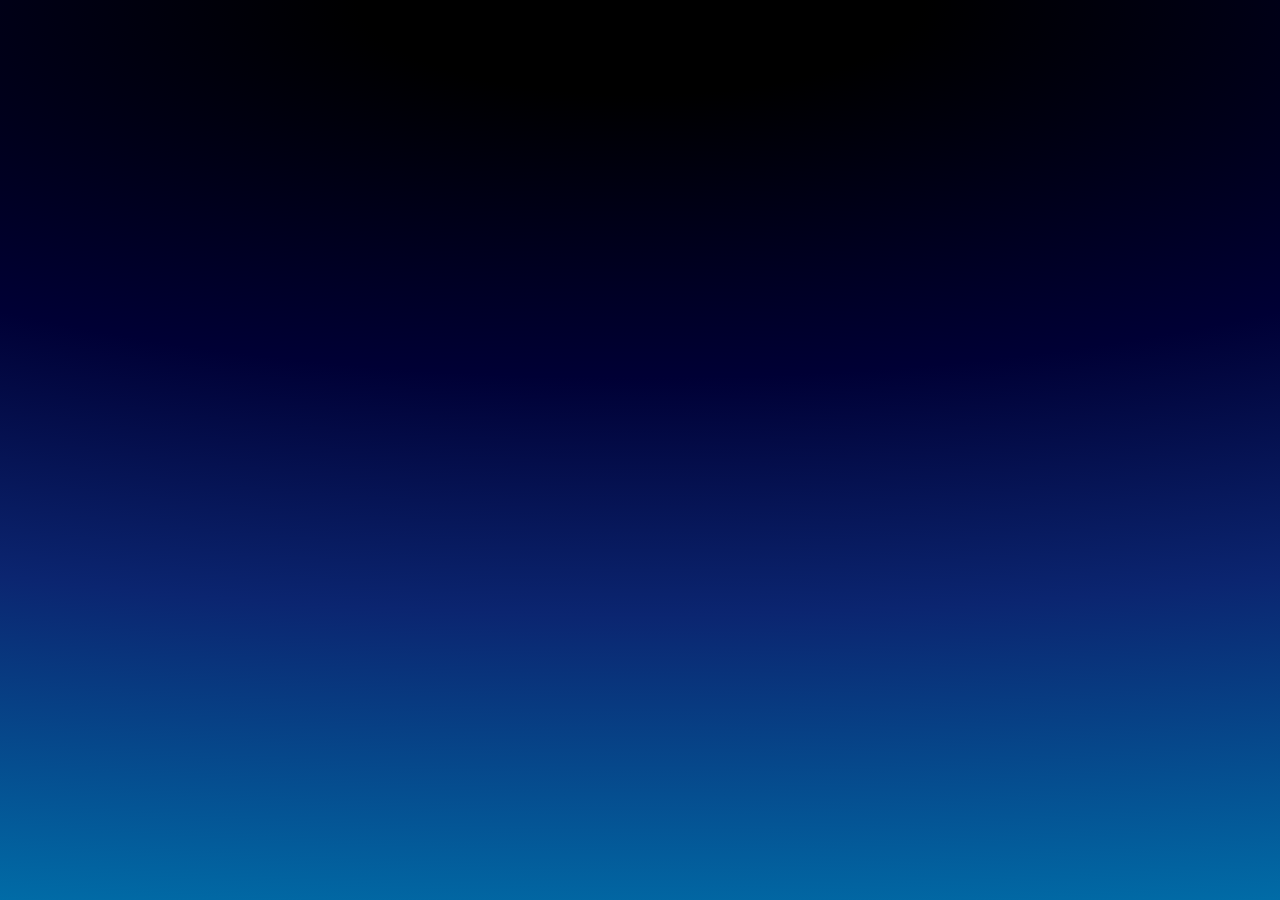
==== index.html @ 31738992 "xx" ====
<!doctype html>
<html lang="zh">
<head>
	<meta charset="UTF-8">
	<meta http-equiv="X-UA-Compatible" content="IE=edge,chrome=1"> 
	<meta name="viewport" content="width=device-width, initial-scale=1.0">
	<title>雨曦的🌟空</title>
	<script src="./jq.js"></script>
	<script src='js/prefixfree.min.js'></script>
	<style class="cp-pen-styles">body {
	  background: radial-gradient(200% 100% at bottom center, #0070aa, #0b2570, #000035, #000);
	  background: radial-gradient(220% 105% at top center, #000 10%, #000035 40%, #0b2570 65%, #0070aa);
	  background-attachment: fixed;
	  overflow: hidden;
	}

	@keyframes rotate {
	  0% {
	    transform: perspective(400px) rotateZ(20deg) rotateX(-40deg) rotateY(0);
	  }
	  100% {
	    transform: perspective(400px) rotateZ(20deg) rotateX(-40deg) rotateY(-360deg);
	  }
	}
	.stars {
	  transform: perspective(500px);
	  transform-style: preserve-3d;
	  position: absolute;
	  bottom: 0;
	  perspective-origin: 50% 100%;
	  left: 50%;
	  animation: rotate 90s infinite linear;
	}

	.star {
	  width: 2px;
	  height: 2px;
	  background: #F7F7B6;
	  position: absolute;
	  top: 0;
	  left: 0;
	  transform-origin: 0 0 -300px;
	  transform: translate3d(0, 0, -300px);
	  backface-visibility: hidden;
	}
	</style>
</head>
<body>
	
	<div class="stars">
  		
	</div>
	<script src='js/stopExecutionOnTimeout.js'></script>
	
	<script>
	$(document).ready(function () {
	    var stars = 800;
	    var $stars = $('.stars');
	    var r = 800;
	    for (var i = 0; i < stars; i++) {
	        if (window.CP.shouldStopExecution(1)) {
	            break;
	        }
	        var $star = $('<div/>').addClass('star');
	        $stars.append($star);
	    }
	    window.CP.exitedLoop(1);
	    $('.star').each(function () {
	        var cur = $(this);
	        var s = 0.2 + Math.random() * 1;
	        var curR = r + Math.random() * 300;
	        cur.css({
	            transformOrigin: '0 0 ' + curR + 'px',
	            transform: ' translate3d(0,0,-' + curR + 'px) rotateY(' + Math.random() * 360 + 'deg) rotateX(' + Math.random() * -50 + 'deg) scale(' + s + ',' + s + ')'
	        });
	    });
	});

	</script>
</body>
</html>
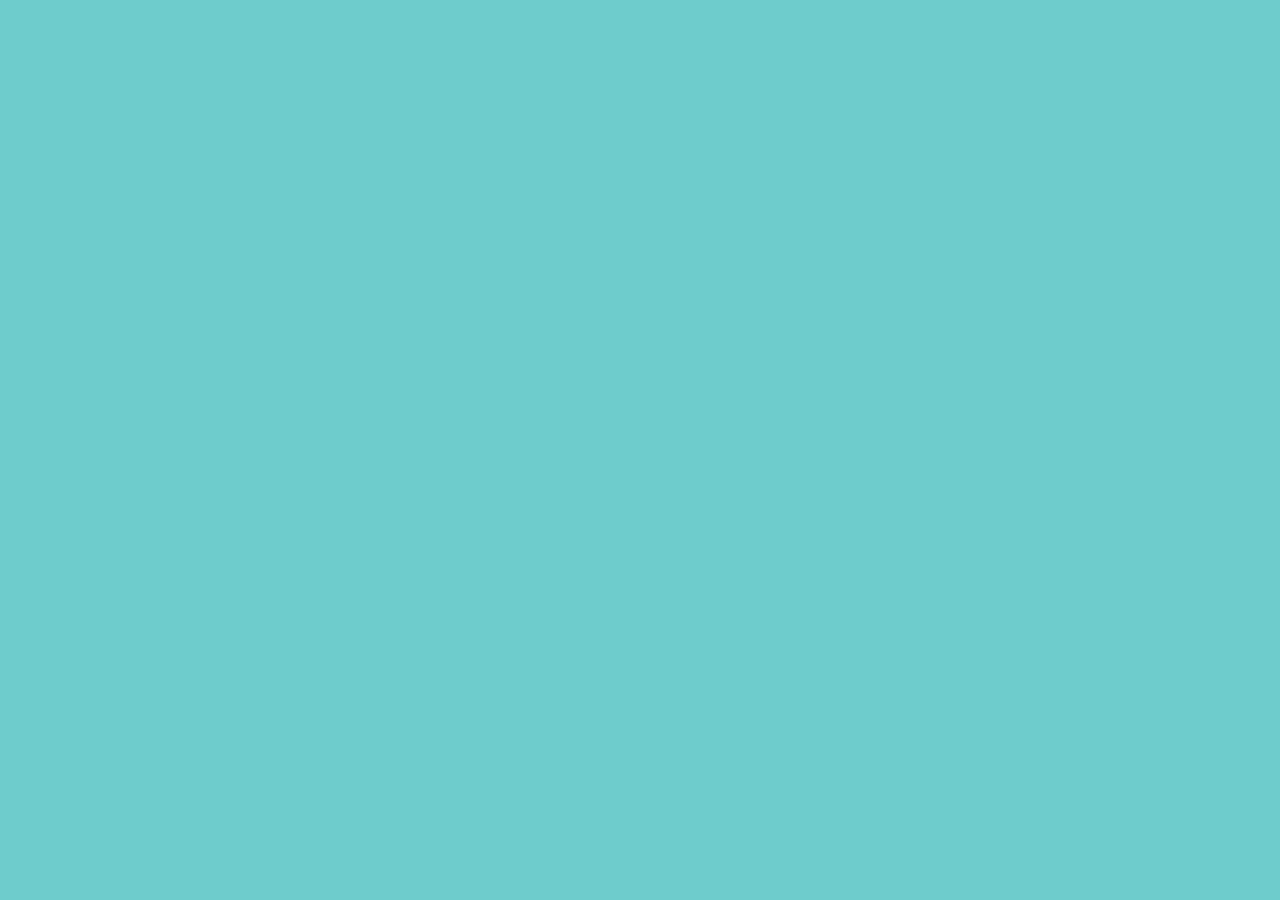
==== commit 2050b00e: "xx" ====
--- a/index.html
+++ b/index.html
@@ -1,81 +1,490 @@
-<!doctype html>
-<html lang="zh">
+<!DOCTYPE html>
+<html lang="en">
 <head>
-	<meta charset="UTF-8">
-	<meta http-equiv="X-UA-Compatible" content="IE=edge,chrome=1"> 
-	<meta name="viewport" content="width=device-width, initial-scale=1.0">
-	<title>雨曦的🌟空</title>
-	<script src="./jq.js"></script>
-	<script src='js/prefixfree.min.js'></script>
-	<style class="cp-pen-styles">body {
-	  background: radial-gradient(200% 100% at bottom center, #0070aa, #0b2570, #000035, #000);
-	  background: radial-gradient(220% 105% at top center, #000 10%, #000035 40%, #0b2570 65%, #0070aa);
-	  background-attachment: fixed;
-	  overflow: hidden;
-	}
-
-	@keyframes rotate {
-	  0% {
-	    transform: perspective(400px) rotateZ(20deg) rotateX(-40deg) rotateY(0);
-	  }
-	  100% {
-	    transform: perspective(400px) rotateZ(20deg) rotateX(-40deg) rotateY(-360deg);
-	  }
-	}
-	.stars {
-	  transform: perspective(500px);
-	  transform-style: preserve-3d;
-	  position: absolute;
-	  bottom: 0;
-	  perspective-origin: 50% 100%;
-	  left: 50%;
-	  animation: rotate 90s infinite linear;
-	}
-
-	.star {
-	  width: 2px;
-	  height: 2px;
-	  background: #F7F7B6;
-	  position: absolute;
-	  top: 0;
-	  left: 0;
-	  transform-origin: 0 0 -300px;
-	  transform: translate3d(0, 0, -300px);
-	  backface-visibility: hidden;
-	}
-	</style>
+    <meta charset="UTF-8">
+    <meta name="viewport" content="width=device-width, initial-scale=1.0">
+    <meta http-equiv="X-UA-Compatible" content="ie=edge">
+    <title>小黑猫</title>
+
+    <script type='text/javascript' src='https://cdn.bootcss.com/three.js/r75/three.min.js'></script>
+    <script type='text/javascript' src='./js/TweenMax.min.js'></script>
+    <script type='text/javascript' src='./js/OrbitControls.js'></script>
+    <script type='text/javascript' src='./js/Cat.js'></script>
+
+    <style type="text/css">
+      *{
+        margin: 0px;
+        padding: 0px;
+      }
+      #world{
+          position: absolute;
+          width:100%;
+          height: 100%;
+          background-color: #6ecccc;
+      overflow:hidden;
+      }
+      #credits{
+      position:absolute;
+      width:100%;
+      margin: auto;
+      bottom:0;
+      margin-bottom:20px;
+      font-family:'Open Sans', sans-serif;
+      color:#328685;
+      font-size:0.7em;
+      text-transform: uppercase;
+      text-align : center;
+      }
+      #credits a {
+      color:#328685;
+      }
+      #credits a:hover {
+      color:#630d15;
+      }
+    </style>
 </head>
 <body>
-	
-	<div class="stars">
-  		
-	</div>
-	<script src='js/stopExecutionOnTimeout.js'></script>
-	
-	<script>
-	$(document).ready(function () {
-	    var stars = 800;
-	    var $stars = $('.stars');
-	    var r = 800;
-	    for (var i = 0; i < stars; i++) {
-	        if (window.CP.shouldStopExecution(1)) {
-	            break;
-	        }
-	        var $star = $('<div/>').addClass('star');
-	        $stars.append($star);
-	    }
-	    window.CP.exitedLoop(1);
-	    $('.star').each(function () {
-	        var cur = $(this);
-	        var s = 0.2 + Math.random() * 1;
-	        var curR = r + Math.random() * 300;
-	        cur.css({
-	            transformOrigin: '0 0 ' + curR + 'px',
-	            transform: ' translate3d(0,0,-' + curR + 'px) rotateY(' + Math.random() * 360 + 'deg) rotateX(' + Math.random() * -50 + 'deg) scale(' + s + ',' + s + ')'
-	        });
-	    });
-	});
-
-	</script>
+    <div id="world"></div>
 </body>
+<script>
+//THREEJS RELATED VARIABLES 
+
+var scene,
+    camera, fieldOfView, aspectRatio, nearPlane, farPlane,
+    gobalLight, shadowLight, backLight,
+    renderer,
+    container,
+    controls;
+
+//SCREEN & MOUSE VARIABLES
+
+var HEIGHT, WIDTH, windowHalfX, windowHalfY,
+    mousePos = { x: 0, y: 0 },
+    oldMousePos = {x:0, y:0},
+    ballWallDepth = 28;
+
+
+//3D OBJECTS VARIABLES
+
+var hero;
+
+//INIT THREE JS, SCREEN AND MOUSE EVENTS
+
+function initScreenAnd3D() {
+  
+  HEIGHT = window.innerHeight;
+  WIDTH = window.innerWidth;
+  windowHalfX = WIDTH / 2;
+  windowHalfY = HEIGHT / 2;
+
+  scene = new THREE.Scene();
+  aspectRatio = WIDTH / HEIGHT;
+  fieldOfView = 50;
+  nearPlane = 1;
+  farPlane = 2000;
+  camera = new THREE.PerspectiveCamera(
+    fieldOfView,
+    aspectRatio,
+    nearPlane,
+    farPlane
+    );
+  camera.position.x = 0;
+  camera.position.z = 300;
+  camera.position.y = 250;
+  camera.lookAt(new THREE.Vector3(0, 60, 0));
+
+  renderer = new THREE.WebGLRenderer({ alpha: true, antialias: true });
+  renderer.setPixelRatio( window.devicePixelRatio );
+  renderer.setSize(WIDTH, HEIGHT);
+  renderer.shadowMapEnabled = true;
+  
+  container = document.getElementById('world');
+  container.appendChild(renderer.domElement);
+  
+  window.addEventListener('resize', handleWindowResize, false);
+  document.addEventListener('mousemove', handleMouseMove, false);
+  document.addEventListener('touchmove', handleTouchMove, false);
+  
+  /*
+  controls = new THREE.OrbitControls(camera, renderer.domElement);
+  controls.minPolarAngle = -Math.PI / 2; 
+  controls.maxPolarAngle = Math.PI / 2;
+  controls.noZoom = true;
+  controls.noPan = true;
+  //*/
+
+
+}
+
+function handleWindowResize() {
+  HEIGHT = window.innerHeight;
+  WIDTH = window.innerWidth;
+  windowHalfX = WIDTH / 2;
+  windowHalfY = HEIGHT / 2;
+  renderer.setSize(WIDTH, HEIGHT);
+  camera.aspect = WIDTH / HEIGHT;
+  camera.updateProjectionMatrix();
+}
+
+function handleMouseMove(event) {
+  mousePos = {x:event.clientX, y:event.clientY};
+} 
+
+function handleTouchMove(event) {
+  if (event.touches.length == 1) {
+    event.preventDefault();
+    mousePos = {x:event.touches[0].pageX, y:event.touches[0].pageY};
+  }
+}
+
+function createLights() {
+  globalLight = new THREE.HemisphereLight(0xffffff, 0xffffff, .5)
+  
+  shadowLight = new THREE.DirectionalLight(0xffffff, .9);
+  shadowLight.position.set(200, 200, 200);
+  shadowLight.castShadow = true;
+  shadowLight.shadowDarkness = .2;
+  shadowLight.shadowMapWidth = shadowLight.shadowMapHeight = 2048;
+  
+  backLight = new THREE.DirectionalLight(0xffffff, .4);
+  backLight.position.set(-100, 100, 100);
+  backLight.castShadow = true;
+  backLight.shadowDarkness = .1;
+  backLight.shadowMapWidth = shadowLight.shadowMapHeight = 2048;
+  
+  scene.add(globalLight);
+  scene.add(shadowLight);
+  scene.add(backLight);
+}
+
+function createFloor(){ 
+  floor = new THREE.Mesh(new THREE.PlaneBufferGeometry(1000,1000), new THREE.MeshBasicMaterial({color: 0x6ecccc}));
+  floor.rotation.x = -Math.PI/2;
+  floor.position.y = 0;
+  floor.receiveShadow = true;
+  scene.add(floor);
+}
+
+function createHero() {
+  hero = new Cat();
+  scene.add(hero.threeGroup);
+}
+
+function createBall() {
+  ball = new Ball();
+  scene.add(ball.threeGroup);
+}
+
+// BALL RELATED CODE
+
+
+var woolNodes = 10,
+    woolSegLength = 2,
+    gravity = -.8,
+    accuracy =1;
+
+
+Ball = function(){
+
+    var redMat = new THREE.MeshLambertMaterial ({
+        color: 0x630d15, 
+        shading:THREE.FlatShading
+    });
+
+    var stringMat = new THREE.LineBasicMaterial({
+        color: 0x630d15,
+        linewidth: 3
+    });
+
+    this.threeGroup = new THREE.Group();
+    this.ballRay = 8;
+
+    this.verts = [];
+
+    // string
+    var stringGeom = new THREE.Geometry();
+
+    for (var i=0; i< woolNodes; i++ ){
+        var v = new THREE.Vector3(0, -i*woolSegLength, 0);
+        stringGeom.vertices.push(v);
+
+        var woolV = new WoolVert();
+        woolV.x = woolV.oldx = v.x;
+        woolV.y = woolV.oldy = v.y;
+        woolV.z = 0;
+        woolV.fx = woolV.fy = 0;
+        woolV.isRootNode = (i==0);
+        woolV.vertex = v;
+        if (i > 0) woolV.attach(this.verts[(i - 1)]);
+        this.verts.push(woolV);
+        
+    }
+    this.string = new THREE.Line(stringGeom, stringMat);
+
+    // body
+    var bodyGeom = new THREE.SphereGeometry(this.ballRay, 5,4);
+    this.body = new THREE.Mesh(bodyGeom, redMat);
+    this.body.position.y = -woolSegLength*woolNodes;
+
+    var wireGeom = new THREE.TorusGeometry( this.ballRay, .5, 3, 10, Math.PI*2 );
+    this.wire1 = new THREE.Mesh(wireGeom, redMat);
+    this.wire1.position.x = 1;
+    this.wire1.rotation.x = -Math.PI/4;
+
+    this.wire2 = this.wire1.clone();
+    this.wire2.position.y = 1;
+    this.wire2.position.x = -1;
+    this.wire1.rotation.x = -Math.PI/4 + .5;
+    this.wire1.rotation.y = -Math.PI/6;
+
+    this.wire3 = this.wire1.clone();
+    this.wire3.rotation.x = -Math.PI/2 + .3;
+
+    this.wire4 = this.wire1.clone();
+    this.wire4.position.x = -1;
+    this.wire4.rotation.x = -Math.PI/2 + .7;
+
+    this.wire5 = this.wire1.clone();
+    this.wire5.position.x = 2;
+    this.wire5.rotation.x = -Math.PI/2 + 1;
+
+    this.wire6 = this.wire1.clone();
+    this.wire6.position.x = 2;
+    this.wire6.position.z = 1;
+    this.wire6.rotation.x = 1;
+
+    this.wire7 = this.wire1.clone();
+    this.wire7.position.x = 1.5;
+    this.wire7.rotation.x = 1.1;
+
+    this.wire8 = this.wire1.clone();
+    this.wire8.position.x = 1;
+    this.wire8.rotation.x = 1.3;
+
+    this.wire9 = this.wire1.clone();
+    this.wire9.scale.set(1.2,1.1,1.1);
+    this.wire9.rotation.z = Math.PI/2;
+    this.wire9.rotation.y = Math.PI/2;
+    this.wire9.position.y = 1;
+    
+    this.body.add(this.wire1);
+    this.body.add(this.wire2);
+    this.body.add(this.wire3);
+    this.body.add(this.wire4);
+    this.body.add(this.wire5);
+    this.body.add(this.wire6);
+    this.body.add(this.wire7);
+    this.body.add(this.wire8);
+    this.body.add(this.wire9);
+
+    this.threeGroup.add(this.string);
+    this.threeGroup.add(this.body);
+
+    this.threeGroup.traverse( function ( object ) {
+    if ( object instanceof THREE.Mesh ) {
+      object.castShadow = true;
+      object.receiveShadow = true;
+    }});
+
+}
+
+/* 
+The next part of the code is largely inspired by this codepen :
+https://codepen.io/dissimulate/pen/KrAwx?editors=001
+thanks to dissimulate for his great work
+*/
+
+/*
+Copyright (c) 2013 dissimulate at Codepen
+
+Permission is hereby granted, free of charge, to any person obtaining a copy
+of this software and associated documentation files (the "Software"), to deal
+in the Software without restriction, including without limitation the rights
+to use, copy, modify, merge, publish, distribute, sublicense, and/or sell
+copies of the Software, and to permit persons to whom the Software is
+furnished to do so, subject to the following conditions:
+
+The above copyright notice and this permission notice shall be included in
+all copies or substantial portions of the Software.
+
+THE SOFTWARE IS PROVIDED "AS IS", WITHOUT WARRANTY OF ANY KIND, EXPRESS OR
+IMPLIED, INCLUDING BUT NOT LIMITED TO THE WARRANTIES OF MERCHANTABILITY,
+FITNESS FOR A PARTICULAR PURPOSE AND NONINFRINGEMENT. IN NO EVENT SHALL THE
+AUTHORS OR COPYRIGHT HOLDERS BE LIABLE FOR ANY CLAIM, DAMAGES OR OTHER
+LIABILITY, WHETHER IN AN ACTION OF CONTRACT, TORT OR OTHERWISE, ARISING FROM,
+OUT OF OR IN CONNECTION WITH THE SOFTWARE OR THE USE OR OTHER DEALINGS IN
+THE SOFTWARE.
+*/
+
+
+
+WoolVert = function(){
+    this.x = 0;
+    this.y = 0;
+    this.z = 0;
+    this.oldx = 0;
+    this.oldy = 0;
+    this.fx = 0;
+    this.fy = 0;
+    this.isRootNode = false;
+    this.constraints = [];
+    this.vertex = null;
+}
+
+
+WoolVert.prototype.update = function(){
+    var wind = 0;//.1+Math.random()*.5;
+    this.add_force(wind, gravity);
+
+    nx = this.x + ((this.x - this.oldx)*.9) + this.fx;
+    ny = this.y + ((this.y - this.oldy)*.9) + this.fy;
+    this.oldx = this.x;
+    this.oldy = this.y;
+    this.x = nx;
+    this.y = ny;
+
+    this.vertex.x = this.x;
+    this.vertex.y = this.y;
+    this.vertex.z = this.z;
+
+    this.fy = this.fx = 0
+}
+
+WoolVert.prototype.attach = function(point) {
+  this.constraints.push(new Constraint(this, point));
+};
+
+WoolVert.prototype.add_force = function(x, y) {
+  this.fx += x;
+  this.fy += y;
+};
+
+Constraint = function(p1, p2) {
+  this.p1 = p1;
+  this.p2 = p2;
+  this.length = woolSegLength;
+};
+
+Ball.prototype.update = function(posX, posY, posZ){
+        
+    var i = accuracy;
+    
+    while (i--) {
+        
+        var nodesCount = woolNodes;
+        
+        while (nodesCount--) {
+        
+            var v = this.verts[nodesCount];
+            
+            if (v.isRootNode) {
+                v.x = posX;
+                v.y = posY;
+                v.z = posZ;
+            }
+        
+            else {
+        
+                var constraintsCount = v.constraints.length;
+                
+                while (constraintsCount--) {
+                    
+                    var c = v.constraints[constraintsCount];
+
+                    var diff_x = c.p1.x - c.p2.x,
+                        diff_y = c.p1.y - c.p2.y,
+                        dist = Math.sqrt(diff_x * diff_x + diff_y * diff_y),
+                        diff = (c.length - dist) / dist;
+
+                    var px = diff_x * diff * .5;
+                    var py = diff_y * diff * .5;
+
+                    c.p1.x += px;
+                    c.p1.y += py;
+                    c.p2.x -= px;
+                    c.p2.y -= py;
+                    c.p1.z = c.p2.z = posZ;
+                }
+
+                if (nodesCount == woolNodes-1){
+                    this.body.position.x = this.verts[nodesCount].x;
+                    this.body.position.y = this.verts[nodesCount].y;
+                    this.body.position.z = this.verts[nodesCount].z;
+
+                    this.body.rotation.z += (v.y <= this.ballRay)? (v.oldx-v.x)/10 : Math.min(Math.max( diff_x/2, -.1 ), .1);
+                }
+            }
+            
+            if (v.y < this.ballRay) {
+                v.y = this.ballRay;
+            }
+        }
+    }
+
+    nodesCount = woolNodes;
+    while (nodesCount--) this.verts[nodesCount].update();
+
+    this.string.geometry.verticesNeedUpdate = true;
+
+    
+}
+
+Ball.prototype.receivePower = function(tp){
+    this.verts[woolNodes-1].add_force(tp.x, tp.y);
+}
+
+// Enf of the code inspired by dissmulate
+
+
+// Make everything work together :
+
+var t=0;
+
+function loop(){
+  render();
+  
+  t+=.05;
+  hero.updateTail(t);
+
+  var ballPos = getBallPos();
+  ball.update(ballPos.x,ballPos.y, ballPos.z);
+  ball.receivePower(hero.transferPower);
+  hero.interactWithBall(ball.body.position);
+
+  requestAnimationFrame(loop);
+}
+
+
+function getBallPos(){
+  var vector = new THREE.Vector3();
+
+  vector.set(
+      ( mousePos.x / window.innerWidth ) * 2 - 1, 
+      - ( mousePos.y / window.innerHeight ) * 2 + 1,
+      0.1 );
+
+  vector.unproject( camera );
+  var dir = vector.sub( camera.position ).normalize();
+  var distance = (ballWallDepth - camera.position.z) / dir.z;
+  var pos = camera.position.clone().add( dir.multiplyScalar( distance ) );
+  return pos;
+}
+
+function render(){
+  if (controls) controls.update();
+  renderer.render(scene, camera);
+}
+
+window.addEventListener('load', init, false);
+
+function init(event){
+  initScreenAnd3D();
+  createLights();
+  createFloor()
+  createHero();
+  createBall();
+  loop();
+}
+
+</script>
 </html>
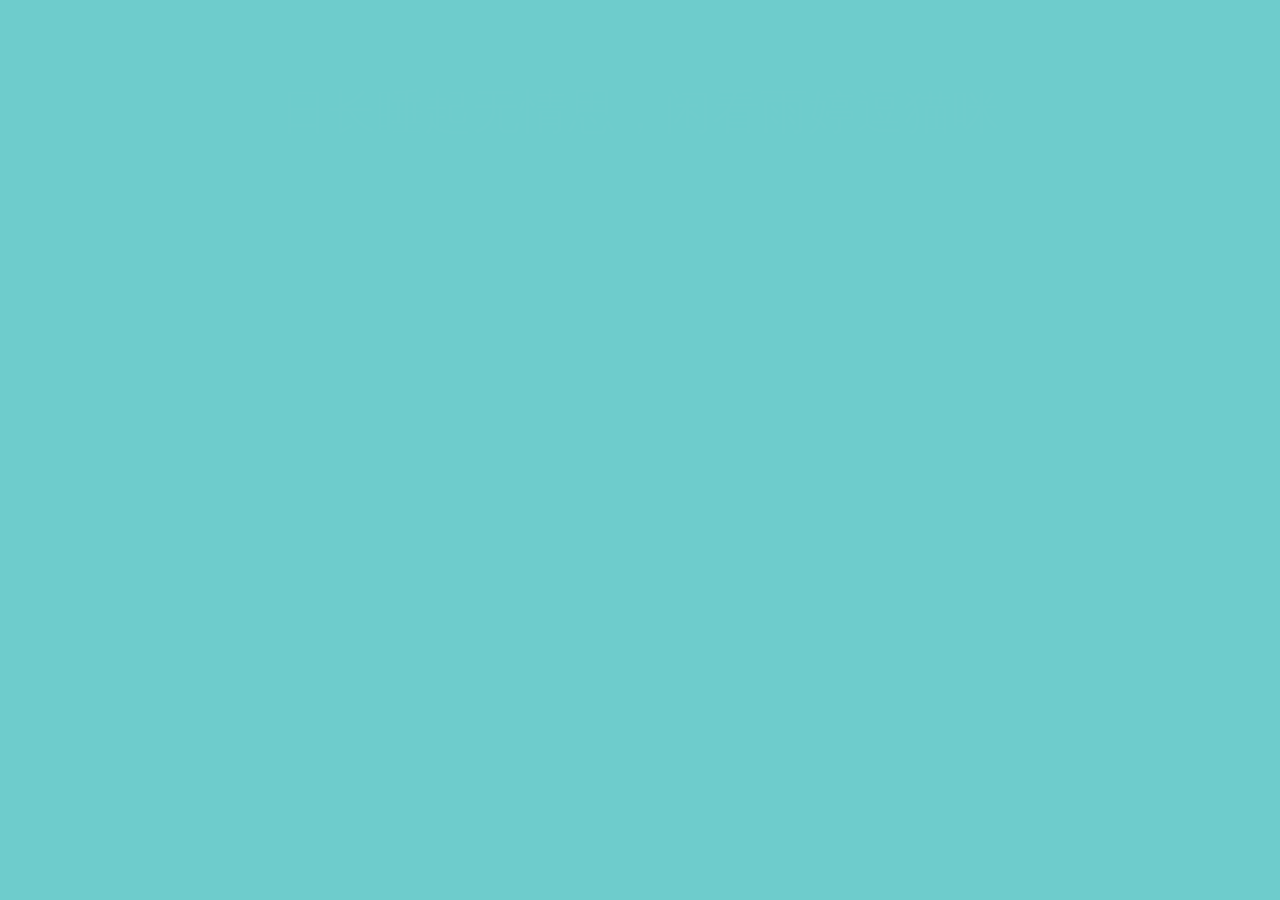
==== commit 53a72769: "maomi" ====
--- a/index.html
+++ b/index.html
@@ -4,7 +4,7 @@
     <meta charset="UTF-8">
     <meta name="viewport" content="width=device-width, initial-scale=1.0">
     <meta http-equiv="X-UA-Compatible" content="ie=edge">
-    <title>小黑猫</title>
+    <title>雨婷的小猫咪❤️</title>
 
     <script type='text/javascript' src='https://cdn.bootcss.com/three.js/r75/three.min.js'></script>
     <script type='text/javascript' src='./js/TweenMax.min.js'></script>
@@ -41,10 +41,36 @@
       #credits a:hover {
       color:#630d15;
       }
+    /* 文案 */
+		.neon{
+		    width: 100vw;
+		    font-family: "Microsoft YaHei";
+        padding-top: 5rem;
+		    font-size: 3rem;
+		    text-align: center;
+		    background: -webkit-linear-gradient(left, rgb(74, 228, 74), rgb(226, 72, 240)) 0 0 no-repeat;/*设置线性渐变*/
+		    -webkit-background-size: 160px;                        /*设置背景大小*/
+		    -webkit-background-clip: text;                            /*背景被裁剪到文字*/
+		    -webkit-text-fill-color: rgba(255, 255, 255, 0.01);        /*设置文字的填充颜色*/
+		    -webkit-animation: shine 15s infinite;                    /*设置动画*/
+		}
+		@-webkit-keyframes shine{   /*创建动画*/
+		    0%{
+		        background-position: 0 0;
+		    }
+		    100%{
+		        background-position: 100% 100%;
+		    }
+		}
+    @media screen and (max-width: 1025px) {
+      .neon{font-size: 1rem;-webkit-animation: shine 5s infinite;-webkit-background-size: 100px; }
+    } 
     </style>
 </head>
 <body>
-    <div id="world"></div>
+    <div id="world">
+      <p class="neon">日长睡起无情思，闲看雨婷逗猫咪</p>
+    </div>
 </body>
 <script>
 //THREEJS RELATED VARIABLES 
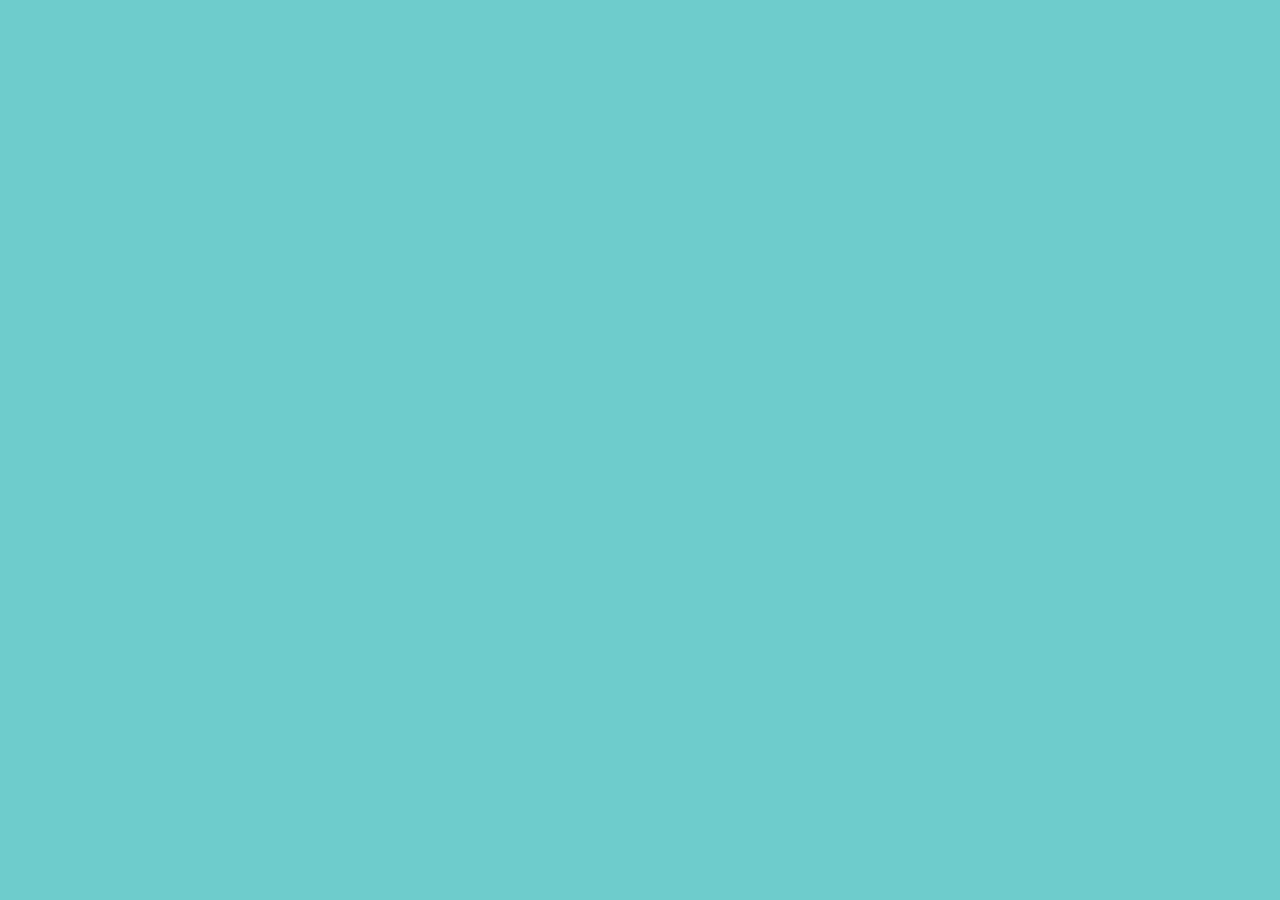
==== commit eb0780d9: "8-8" ====
--- a/index.html
+++ b/index.html
@@ -69,7 +69,7 @@
 </head>
 <body>
     <div id="world">
-      <p class="neon">日长睡起无情思，闲看雨婷逗猫咪</p>
+      <p class="neon">EMS</p>
     </div>
 </body>
 <script>
@@ -513,4 +513,4 @@
 }
 
 </script>
-</html>+</html>
